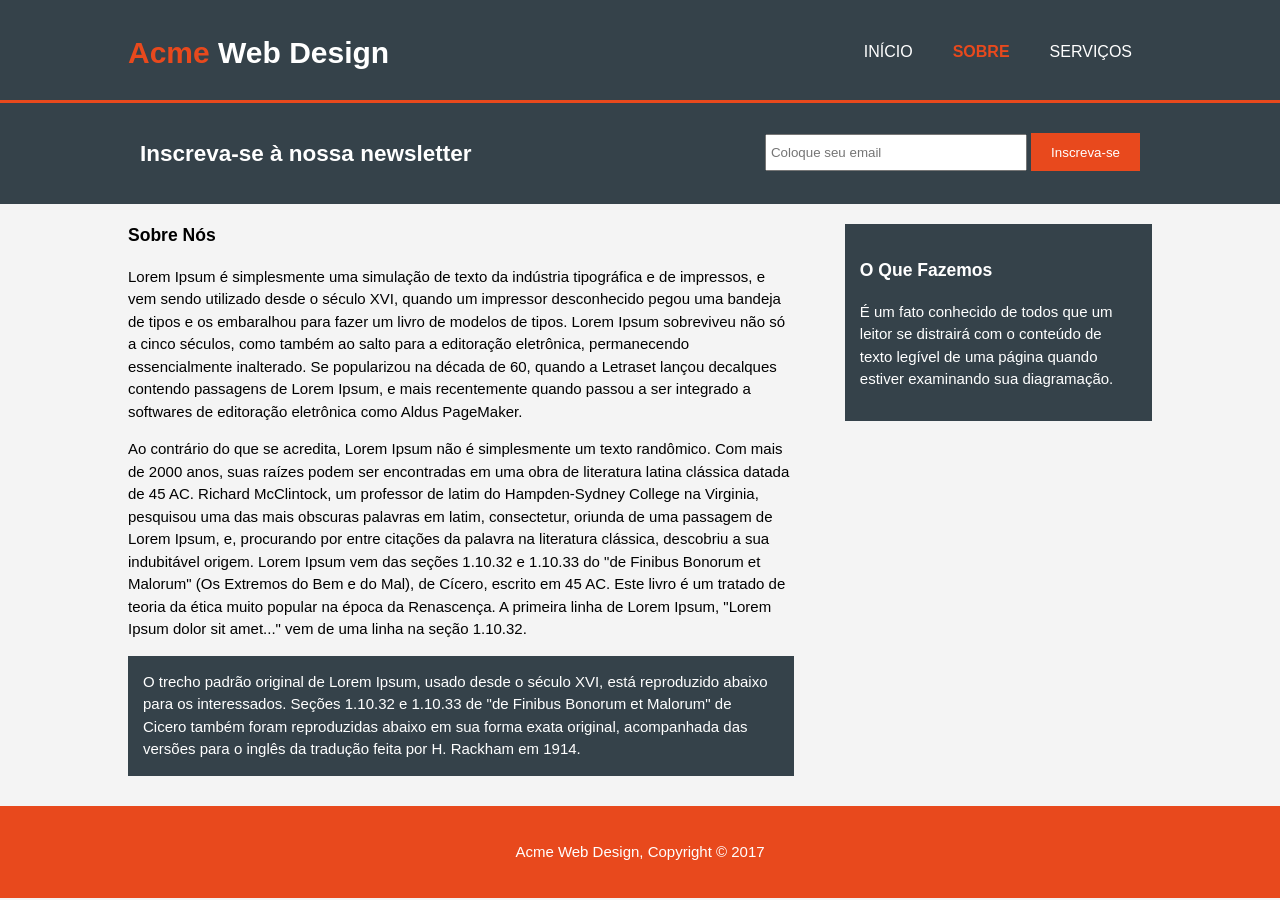
==== about.html @ 323222c7 "commit inicial" ====
<!DOCTYPE html>
<html>
	<head>
		<meta charset="utf-8">
		<meta name="viewport" content="width=device-width">
		<meta name="description" content="Affordable and professional web design">
		<meta name="keywords" content="web design, affordable web design, professional web design">
		<meta name="author" content="Jennifer Helen">
		<title> Acme Web Design | Sobre </title>
		<link rel="stylesheet" href="css/style.css">
		<link rel="icon" href="favicon.ico">
	</head>
	<body>
		<header>
			<div class="container">
				<div id="branding">
					<h1><span class="highlight">Acme</span> Web Design</h1>
				</div>
				<nav>
					<ul>
						<li><a href="index.html">Início</a></li>
						<li class="current"><a href="about.html">Sobre</a></li>
						<li><a href="services.html">Serviços</a></li>
					</ul>
				</nav>
			</div>
		</header>

		<section id="newsletter">
			<div class="container">
				<h1>Inscreva-se à nossa newsletter</h1>
				<form>
					<input type="email" placeholder="Coloque seu email">
					<button type="submit" class="button_1">Inscreva-se</button>
				</form>
			</div>
		</section>

		<section id="main">
			<div class="container">
				<article id="main-col">
					<h1 class="page-title">Sobre Nós</h1>
					<p>Lorem Ipsum é simplesmente uma simulação de texto da indústria tipográfica e de impressos, e vem sendo utilizado desde o século XVI, quando um impressor desconhecido pegou uma bandeja de tipos e os embaralhou para fazer um livro de modelos de tipos. Lorem Ipsum sobreviveu não só a cinco séculos, como também ao salto para a editoração eletrônica, permanecendo essencialmente inalterado. Se popularizou na década de 60, quando a Letraset lançou decalques contendo passagens de Lorem Ipsum, e mais recentemente quando passou a ser integrado a softwares de editoração eletrônica como Aldus PageMaker. </p>
					<p>Ao contrário do que se acredita, Lorem Ipsum não é simplesmente um texto randômico. Com mais de 2000 anos, suas raízes podem ser encontradas em uma obra de literatura latina clássica datada de 45 AC. Richard McClintock, um professor de latim do Hampden-Sydney College na Virginia, pesquisou uma das mais obscuras palavras em latim, consectetur, oriunda de uma passagem de Lorem Ipsum, e, procurando por entre citações da palavra na literatura clássica, descobriu a sua indubitável origem. Lorem Ipsum vem das seções 1.10.32 e 1.10.33 do "de Finibus Bonorum et Malorum" (Os Extremos do Bem e do Mal), de Cícero, escrito em 45 AC. Este livro é um tratado de teoria da ética muito popular na época da Renascença. A primeira linha de Lorem Ipsum, "Lorem Ipsum dolor sit amet..." vem de uma linha na seção 1.10.32.</p>
					<p class="dark">O trecho padrão original de Lorem Ipsum, usado desde o século XVI, está reproduzido abaixo para os interessados. Seções 1.10.32 e 1.10.33 de "de Finibus Bonorum et Malorum" de Cicero também foram reproduzidas abaixo em sua forma exata original, acompanhada das versões para o inglês da tradução feita por H. Rackham em 1914.</p>
				</article>

				<aside id="sidebar">
					<div class="dark">
					<h3> O Que Fazemos</h3>
					<p>É um fato conhecido de todos que um leitor se distrairá com o conteúdo de texto legível de uma página quando estiver examinando sua diagramação.</p>
					<div>
				</aside>
			</div>
		</section>

		<footer>
			<p>Acme Web Design, Copyright &copy; 2017</p>
		</footer>
	</body>
</html>
---- css/style.css ----
body {
	font: 15px/1.5 Arial, Helvetica, sans-serif;
	padding: 0;
	margin: 0;
	background-color: #f4f4f4;
}
/* Global */
.container {
	width: 80%;
	margin: auto;
	overflow: hidden;
}

ul {
	margin: 0;
	padding: 0;
}

.button_1 { 
	height: 38px;
	background: #e8491d;
	border: 0;
	padding-left: 20px;
	padding-right: 20px;
	color: #fff;
}

.dark {
	padding: 15px;
	background: #35424a;
	color: #fff;
	margin-top: 10px;
	margin-bottom: 10px;
}

/* Header */
header {
	background: #35424a;
	color: #fff;
	padding-top: 30px;
	min-height: 70px;
	border-bottom: #e8491d 3px solid;
}

header a {
	color: #fff;
	text-decoration: none;
	text-transform: uppercase;
	font-size: 16px;
}


header li {
	float: left;
	display: inline;
	padding: 0 20px 0 20px;
}

header #branding {
	float: left;
}

header #branding h1 {
	margin: 0;
}

header nav {
	float: right;
	margin-top: 10px;
}

header .highlight, header .current a {
	color: #e8491d;
	font-weight: bold;
}

header a:hover {
	color: #ccc;
	font-weight: bold;
}

/* Showcase */
#showcase {
	min-height: 400px;
	background: url('../img/showcase.jpg') no-repeat 0 -400px;
	text-align: center;
	color: #fff;
}

#showcase h1 {
	margin-top: 100px;
	font-size: 45px;
	margin-bottom: 10px;
}

#showcase p {
	font-size: 20px;
}

/* Newsletter */

#newsletter {
	padding: 15px;
	color: #fff;
	background: #35424a;
}

#newsletter h1{
	float: left;
}

#newsletter form {
	float: right;
	margin-top: 15px;
}

#newsletter input[type="email"]{
	padding: 4px;
	height: 25px;
	width: 250px;
}

/* Boxes */
#boxes {
	margin-top: 20px;
}

#boxes .box {
	float: left;
	text-align: center;
	width: 30%;
	padding: 10px;
}

#boxes .box img {
	width: 90px;
}

/* Sidebar */
aside#sidebar {
	float: right;
	width: 30%;
	margin-top: 10px;
}

aside#sidebar .quote input, aside#sidebar .quote textarea {
	width: 90%;
	padding: 5px;
	margin-bottom: 7px;
}

/* Main-col */
article#main-col {
	float: left;
	width: 65%;
}

/*Services*/
ul#services li{
	list-style: none;
	padding: 20px;
	border: #ccc solid 1px;
	margin-bottom: 5px;
	background: #e6e6e6;
}


/*Footer */
footer {
	padding: 20px;
	margin-top: 20px;
	color: #fff;
	background-color: #e8491d;
	text-align: center;
}

/* Media Queries */
@media(max-width:768px) {
	header #branding,
	header nav,
	header nav li,
	#newsletter h1,
	#newsletter form,
	#boxes .box,
	article#main-col,
	aside#sidebar {
		float: none;
		text-align: center;
		width: 100%;
	}

	header {
		padding-bottom: 20px;
	}

	#showcase h1 {
		margin-top: 40px;
	}

	#newsletter button {
		display: block;
		width: 100%;
	}

	#newsletter form input[type="email"] {
		width: 100%;
		margin-bottom: 5px;
	}

	aside#sidebar {
		margin-top: 25px;
	}
}
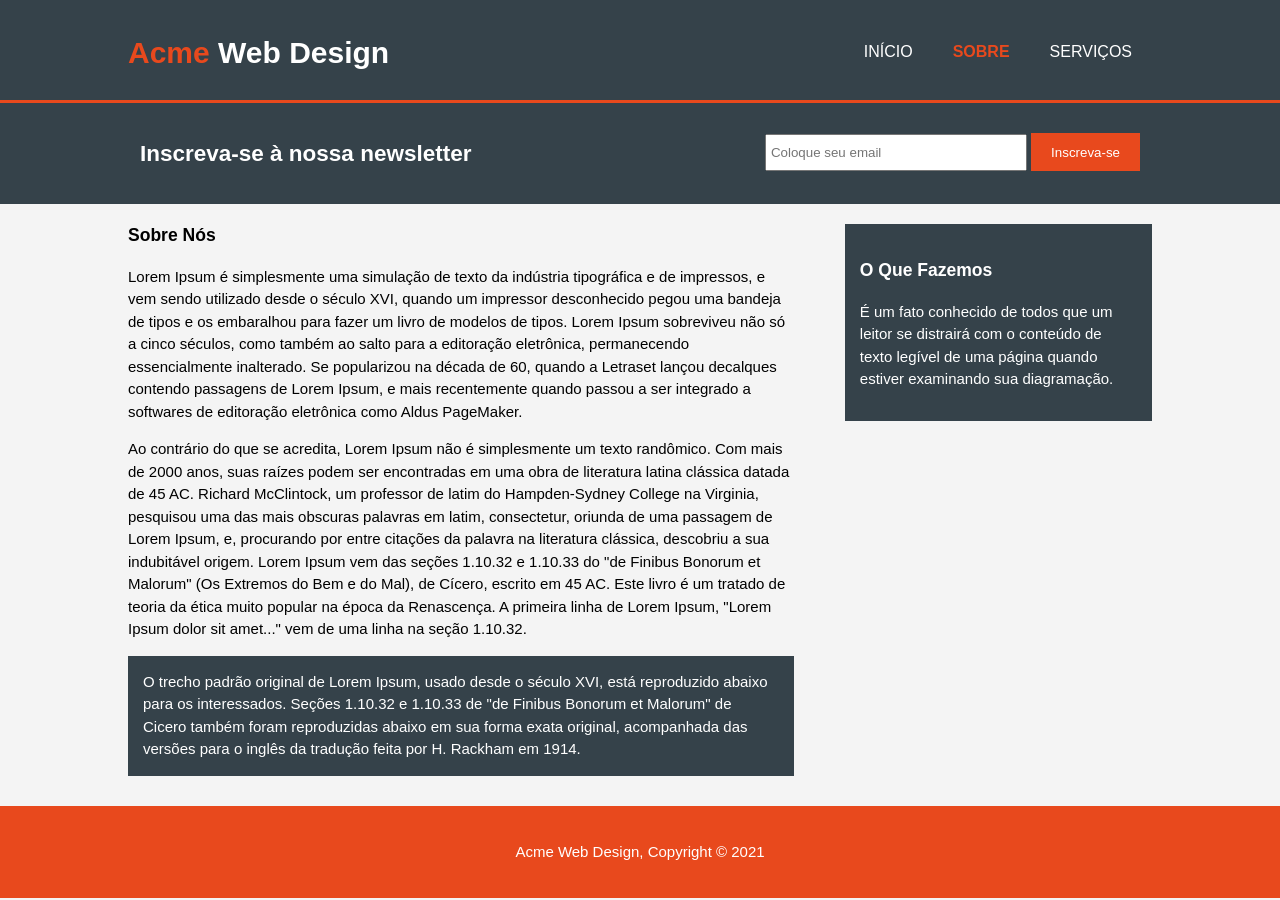
==== commit 1569df33: "consertei data no rodape" ====
--- a/about.html
+++ b/about.html
@@ -55,7 +55,7 @@
 		</section>
 
 		<footer>
-			<p>Acme Web Design, Copyright &copy; 2017</p>
+			<p>Acme Web Design, Copyright &copy; 2021</p>
 		</footer>
 	</body>
 </html>
